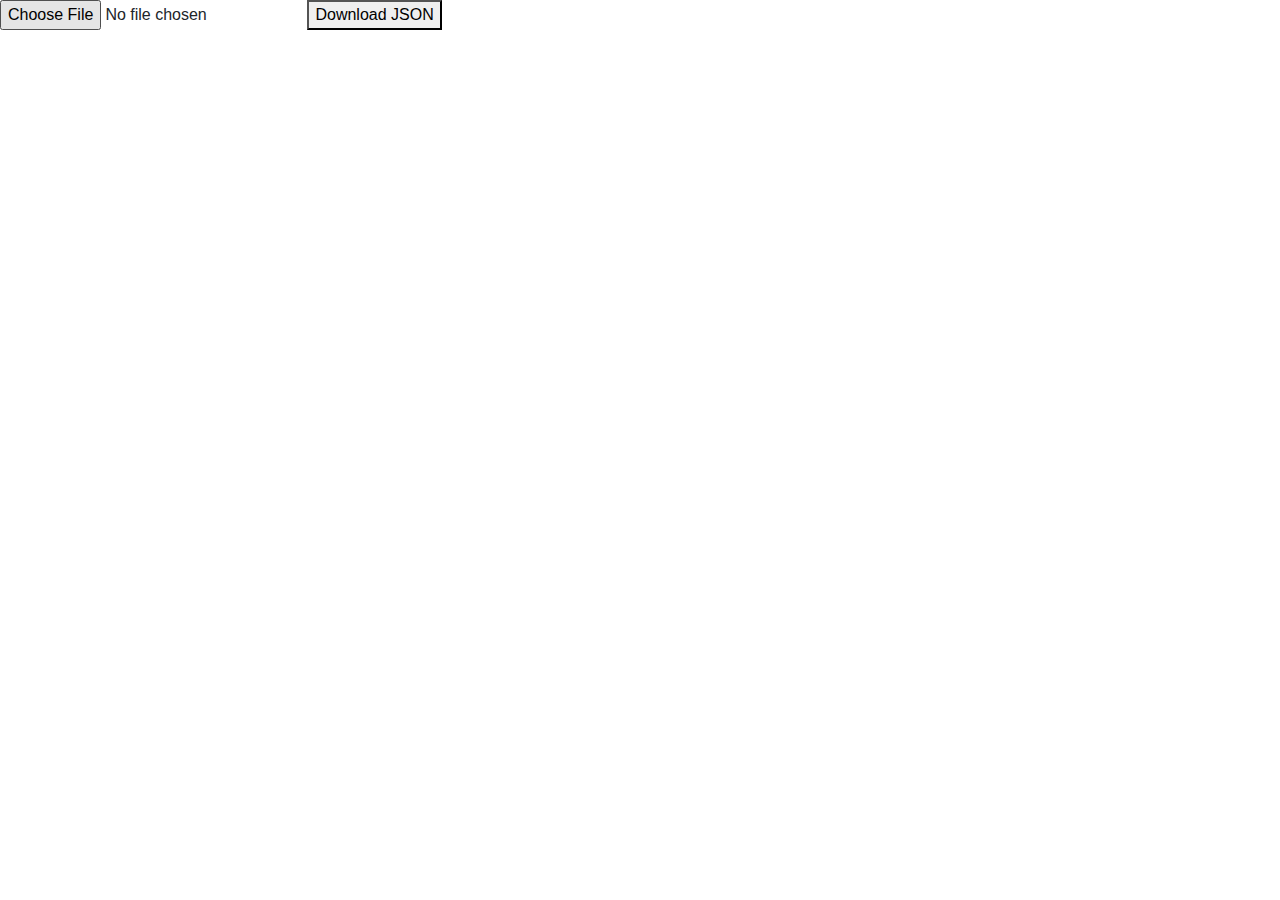
==== index.html @ 55bc50ac "fix index name" ====
<!DOCTYPE html>
<html lang="en">

<head>
    
    <meta charset="UTF-8">
    <meta http-equiv="X-UA-Compatible" content="IE=edge">
    <meta name="viewport" content="width=device-width, initial-scale=1.0">
    <title>JSON Table</title>
    <link rel="stylesheet" href="https://cdn.jsdelivr.net/npm/bootstrap@4.3.1/dist/css/bootstrap.min.css"
        integrity="sha384-ggOyR0iXCbMQv3Xipma34MD+dH/1fQ784/j6cY/iJTQUOhcWr7x9JvoRxT2MZw1T" crossorigin="anonymous">
    <link rel="stylesheet" href="css\style.css">
</head>

<body>
    <input id="file" type="file" />
    <button id="generate">Download JSON</button>
    <table id="main" class="table table-bordered table-dark center"></table>
    <script src="./base.js"></script>
</body>

</html>
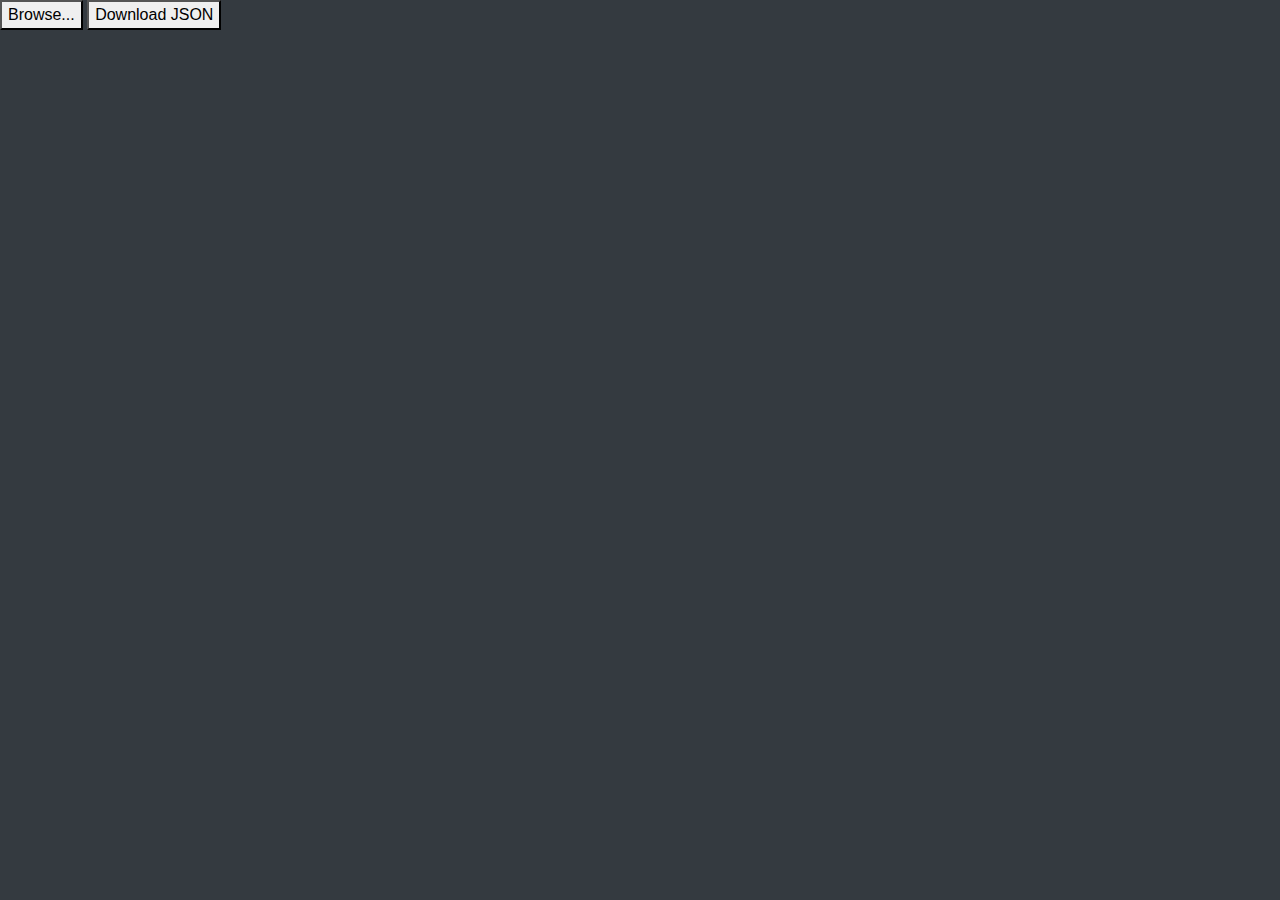
==== commit 852dfda4: "fixes" ====
--- a/index.html
+++ b/index.html
@@ -12,8 +12,9 @@
     <link rel="stylesheet" href="css\style.css">
 </head>
 
-<body>
-    <input id="file" type="file" />
+<body class="bg-dark">
+    <input type="file" id="file" style="display: none;" />
+    <button onclick="document.getElementById('file').click();">Browse...</button>
     <button id="generate">Download JSON</button>
     <table id="main" class="table table-bordered table-dark center"></table>
     <script src="./base.js"></script>
